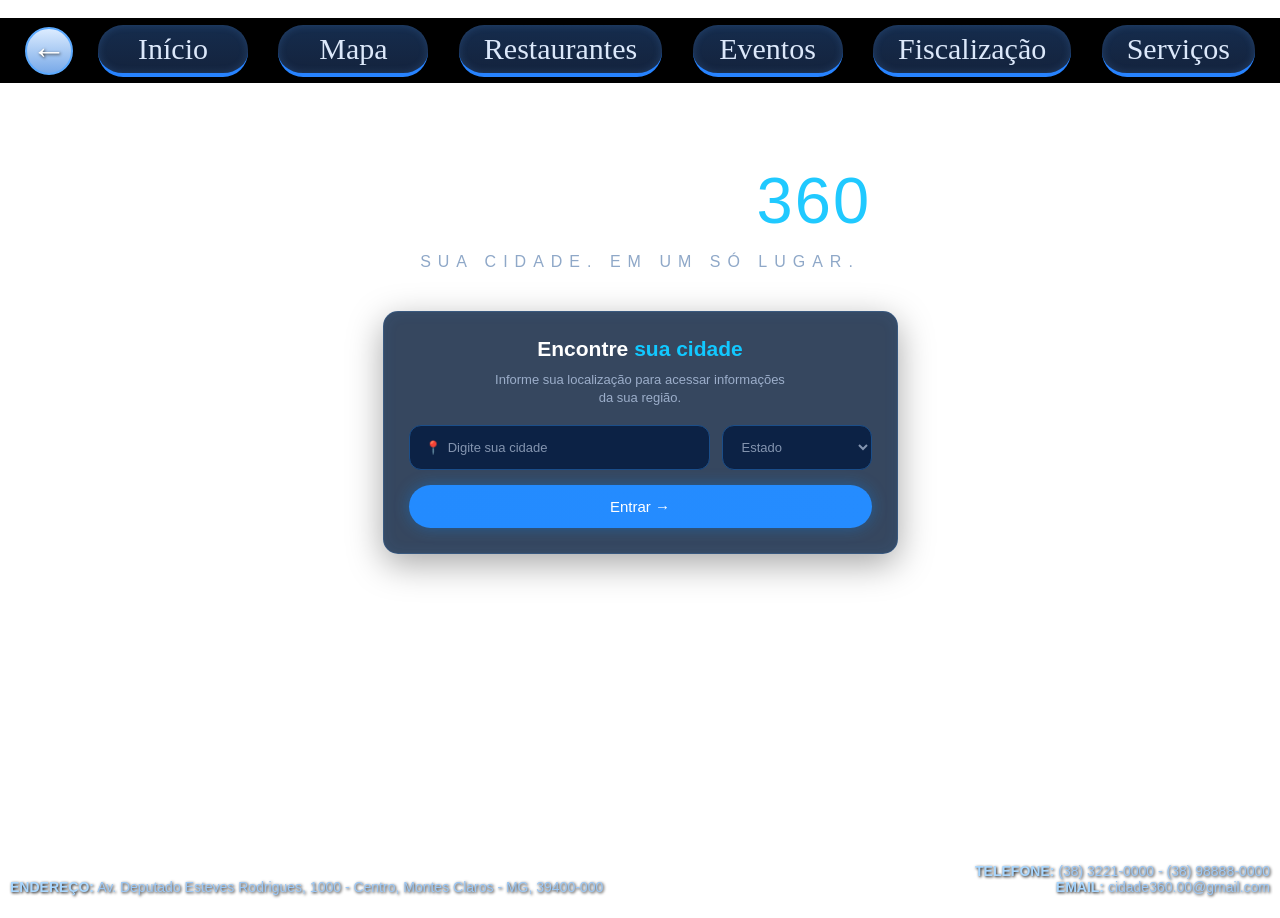
==== index.html @ a631282c "Add files via upload" ====
<!DOCTYPE html>
<html lang="pt-BR">

<head>
    <meta charset="UTF-8">
    <meta name="viewport" content="width=device-width, initial-scale=1.0">

    <title>Cidade 360</title>

    <link rel="stylesheet" href="style.css">
</head>

<body style="background-image: url('https://www.melhoresdestinos.com.br/wp-content/uploads/2019/05/passagens-aereas-singapura-capa2019-02.jpg');"></body>"
    
    <header class="menu">

  <button class="voltar">←</button>

   <nav>
     <a href="#">Início</a>
    <a href="#">Mapa</a>
    <a href="#">Restaurantes</a>
    <a href="#">Eventos</a>
    <a href="#">Fiscalização</a>
     <a href="#">Serviços</a>
        </nav>

</header>

<main>

 <section class="logo">
    <h1>
    CIDADE <span>360</span>         </h1>

   <p>SUA CIDADE. EM UM SÓ LUGAR.</p>
 </section>

<section class="localizacao">

<h2> Encontre <span>sua cidade</span>   </h2>

 <p>
  Informe sua localização para acessar informações<br>
  da sua região.
 </p>


 <div class="campos">

     <input
    type="text"
 placeholder="📍  Digite sua cidade"
     >

  <select>
  <option value="">  Estado</option>
    <option>Minas Gerais</option>
 <option>São Paulo</option>
 <option>Rio de Janeiro</option>
 <option>Bahia</option>
<option>Paraná</option>
</select>

</div>


<button class="entrar">
 Entrar →
</button>

 </section>

 </main>
   
<footer>

    <div class="endereco">
    <strong>ENDEREÇO:</strong>
    Av. Deputado Esteves Rodrigues, 1000 -
     Centro, Montes Claros - MG, 39400-000
    </div>

    <div class="contato">
    <strong>TELEFONE:</strong> (38) 3221-0000 - (38) 98888-0000
    <br>
    <strong>EMAIL:</strong> cidade360.00@gmail.com
        </div>

</footer>

</body>
</html>
---- style.css ----
* {
    margin: 0;
    padding: 0;
    box-sizing: border-box;
}

body {
    width: 100%;
    min-height: 100vh;

    font-family: Arial, Helvetica, sans-serif;

    background-image:
        linear-gradient(
            rgba(3, 25, 55, 0.35),
            rgba(3, 25, 55, 0.35)
        ),
        url("cidade.jpg");

    background-size: cover;
    background-position: center;
    background-repeat: no-repeat;

    color: white;

    overflow: hidden;
}




.menu {
    width: 100%;
    height: 65px;

    background: #000;

    display: flex;
    align-items: center;

    padding: 5px 25px;

    gap: 25px;
}




.voltar {
    width: 48px;
    height: 48px;

    border-radius: 50%;
    border: 2px solid #5caaff;

    background: linear-gradient(
        #dcecff,
        #78a9e8
    );

    color: white;

    font-size: 35px;

    cursor: pointer;

    text-shadow: 1px 1px 3px #333;
}




nav {
    display: flex;
    align-items: center;
    justify-content: space-between;

    flex: 1;

    gap: 15px;
}

nav a {
    min-width: 150px;

    padding: 7px 25px;

    text-align: center;

    text-decoration: none;

    color: #dce8fa;

    font-family: Georgia, serif;

    font-size: 30px;

    border-radius: 25px;

    background: linear-gradient(
        #152c4d,
        #14233d
    );

    border-bottom: 4px solid #2783ff;

    box-shadow:
        inset 0 0 8px rgba(100, 170, 255, 0.2);

    transition: 0.3s;
}

nav a:hover {
    background: #244a78;

    transform: translateY(-2px);
}


main {
    min-height: calc(100vh - 65px);

    display: flex;

    flex-direction: column;

    align-items: center;
}




.logo {
    margin-top: 80px;

    text-align: center;
}

.logo h1 {
    font-size: 65px;

    letter-spacing: 12px;

    font-weight: 300;

    text-shadow:
        0 0 10px rgba(255,255,255,0.4);
}

.logo h1 span {
    color: #20c9ff;

    letter-spacing: 2px;
}

.logo p {
    margin-top: 15px;

    font-size: 16px;

    letter-spacing: 7px;

    color: #8fa8c8;
}




.localizacao {
    width: 515px;

    margin-top: 40px;

    padding: 25px;

    text-align: center;

    border-radius: 15px;

    background: rgba(10, 31, 60, 0.82);

    border: 1px solid rgba(70, 160, 255, 0.2);

    box-shadow:
        0 10px 35px rgba(0, 0, 0, 0.35),
        inset 0 0 15px rgba(60, 150, 255, 0.08);

    backdrop-filter: blur(5px);
}

.localizacao h2 {
    font-size: 21px;

    margin-bottom: 10px;
}

.localizacao h2 span {
    color: #12c8ff;
}

.localizacao p {
    font-size: 13px;

    line-height: 18px;

    color: #9caeca;

    margin-bottom: 18px;
}




.campos {
    display: flex;

    gap: 12px;

    width: 100%;
}

input,
select {
    height: 45px;

    border-radius: 12px;

    border: 1px solid #1b4e89;

    background: rgba(5, 28, 65, 0.85);

    color: white;

    padding: 0 15px;

    outline: none;

    font-size: 13px;
}

input {
    flex: 1;
}

select {
    width: 150px;
}

input::placeholder {
    color: #8495b0;
}

select {
    color: #8495b0;
}



.entrar {
    width: 100%;

    height: 43px;

    margin-top: 15px;

    border: none;

    border-radius: 25px;

    background: linear-gradient(
        90deg,
        #238bff,
        #258cff
    );

    color: white;

    font-size: 15px;

    cursor: pointer;

    box-shadow:
        0 0 15px rgba(0, 140, 255, 0.35);

    transition: 0.3s;
}

.entrar:hover {
    transform: scale(1.02);

    box-shadow:
        0 0 25px rgba(0, 150, 255, 0.6);
}




footer {
    position: fixed;

    bottom: 0;
    left: 0;

    width: 100%;

    min-height: 55px;

    display: flex;

    align-items: flex-end;

    justify-content: space-between;

    padding: 0 10px 5px;

    color: #9bc7f5;

    font-size: 14px;

    text-shadow:
        1px 1px 3px #000;
}

footer strong {
    color: #a9d7ff;
}

.endereco {
    max-width: 65%;
}

.contato {
    text-align: right;
}
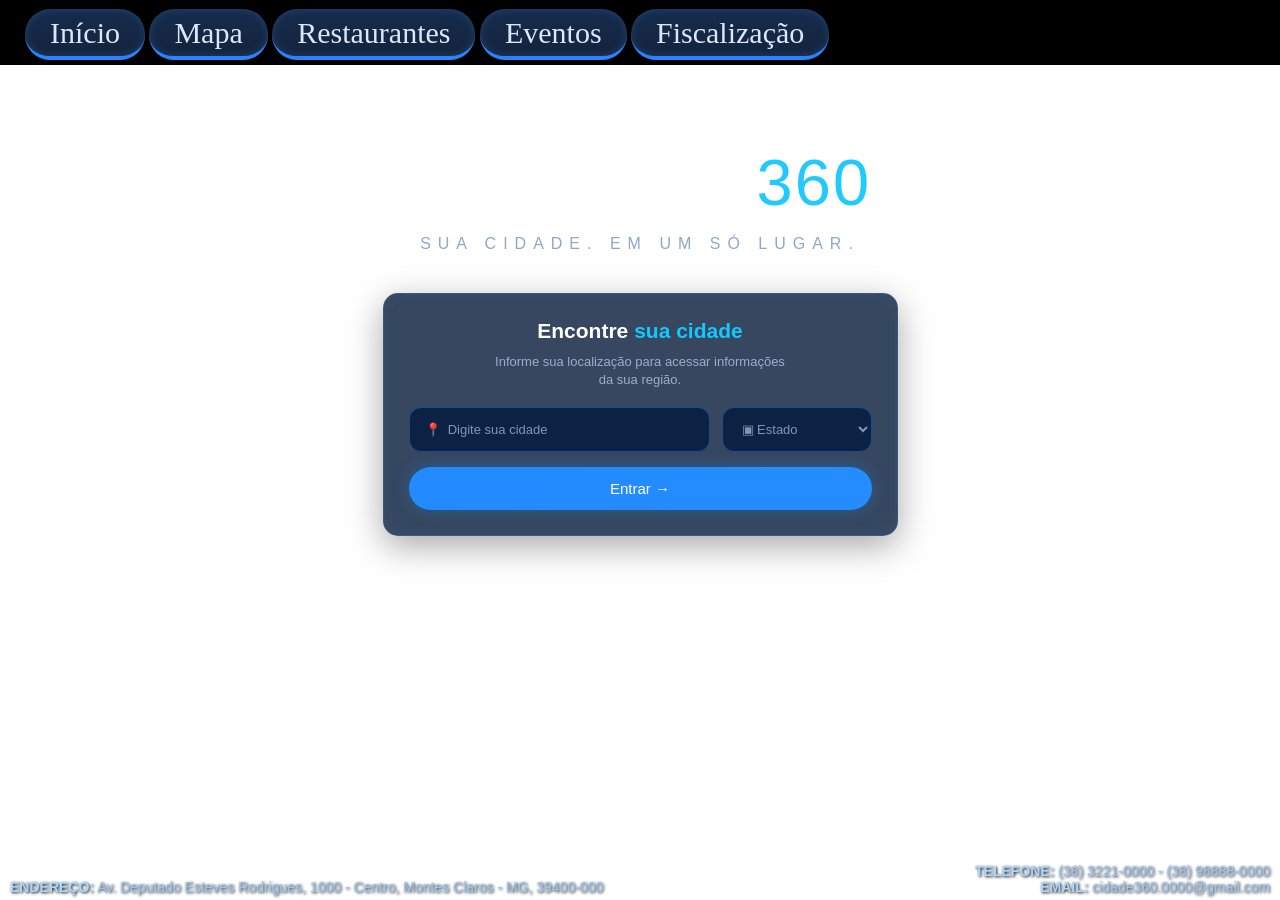
==== commit 73f005b3: "Add files via upload" ====
--- a/index.html
+++ b/index.html
@@ -2,92 +2,102 @@
 <html lang="pt-BR">
 
 <head>
-    <meta charset="UTF-8">
-    <meta name="viewport" content="width=device-width, initial-scale=1.0">
+<meta charset="UTF-8">
+<meta name="viewport" content="width=device-width, initial-scale=1.0">
 
     <title>Cidade 360</title>
 
-    <link rel="stylesheet" href="style.css">
+    <link rel="stylesheet" href="index.css">
 </head>
 
-<body style="background-image: url('https://www.melhoresdestinos.com.br/wp-content/uploads/2019/05/passagens-aereas-singapura-capa2019-02.jpg');"></body>"
+<body style="background-image: url(https://forbes.com.br/wp-content/uploads/2023/12/Life_Melhores-cidades-do-mundo-2.jpg)"></body>
+
+
     
-    <header class="menu">
+<header class="menu">
 
-  <button class="voltar">←</button>
-
-   <nav>
-     <a href="#">Início</a>
+<div>
+     <nav>
+    <div class="links"><a href="index.html">Início</a>
     <a href="#">Mapa</a>
-    <a href="#">Restaurantes</a>
-    <a href="#">Eventos</a>
+    <a href="restau.html">Restaurantes</a>
+   <a href="eventos.html">Eventos</a>
     <a href="#">Fiscalização</a>
-     <a href="#">Serviços</a>
+    
         </nav>
-
+</div>
 </header>
 
+   
 <main>
 
- <section class="logo">
+        
+<section class="logo">
     <h1>
-    CIDADE <span>360</span>         </h1>
+            CIDADE <span>360</span>
+    </h1>
 
-   <p>SUA CIDADE. EM UM SÓ LUGAR.</p>
+        <p>SUA CIDADE. EM UM SÓ LUGAR.</p>
  </section>
 
+
+       
 <section class="localizacao">
 
-<h2> Encontre <span>sua cidade</span>   </h2>
+     <h2>
+     Encontre <span>sua cidade</span>
+     </h2>
 
  <p>
-  Informe sua localização para acessar informações<br>
-  da sua região.
- </p>
+    Informe sua localização para acessar informações<br>
+    da sua região.
+    </p>
 
 
- <div class="campos">
+    <div class="campos">
 
-     <input
-    type="text"
- placeholder="📍  Digite sua cidade"
-     >
+ <input
+      type="text"
+     placeholder="📍  Digite sua cidade"
+                >
 
-  <select>
-  <option value="">  Estado</option>
+     <select>
+    <option value="">▣  Estado</option>
     <option>Minas Gerais</option>
- <option>São Paulo</option>
- <option>Rio de Janeiro</option>
- <option>Bahia</option>
-<option>Paraná</option>
-</select>
+    <option>São Paulo</option>
+  <option>Rio de Janeiro</option>
+    <option>Bahia</option>
+     <option>Paraná</option>
+    </select>
 
-</div>
+    </div>
+
+<a href="bemvindo.html">
+    <button class="entrar">
+      Entrar →
+    </button></a>
+
+    </section>
+
+    </main>
 
 
-<button class="entrar">
- Entrar →
-</button>
-
- </section>
-
- </main>
    
-<footer>
+    <footer>
 
     <div class="endereco">
     <strong>ENDEREÇO:</strong>
-    Av. Deputado Esteves Rodrigues, 1000 -
-     Centro, Montes Claros - MG, 39400-000
-    </div>
+     Av. Deputado Esteves Rodrigues, 1000 -
+    Centro, Montes Claros - MG, 39400-000
+     </div>
 
-    <div class="contato">
+ <div class="contato">
     <strong>TELEFONE:</strong> (38) 3221-0000 - (38) 98888-0000
     <br>
-    <strong>EMAIL:</strong> cidade360.00@gmail.com
-        </div>
+     <strong>EMAIL:</strong> cidade360.0000@gmail.com
+ </div>
 
-</footer>
+    </footer>
 
 </body>
 </html>
--- a/index.css
+++ b/index.css
@@ -0,0 +1,345 @@
+* {
+    margin: 0;
+    padding: 0;
+    box-sizing: border-box;
+}
+
+body {
+    width: 100%;
+    min-height: 100vh;
+
+    font-family: Arial, Helvetica, sans-serif;
+
+    background-image:
+        linear-gradient(
+            rgba(3, 25, 55, 0.35),
+            rgba(3, 25, 55, 0.35)
+        ),
+        url("cidade.jpg");
+
+    background-size: cover;
+    background-position: center;
+    background-repeat: no-repeat;
+
+    color: white;
+
+    overflow: hidden;
+}
+
+
+/* =========================
+   MENU
+========================= */
+
+.menu {
+    width: 100%;
+    height: 65px;
+
+    background: #000;
+
+    display: flex;
+    align-items: center;
+
+    padding: 5px 25px;
+
+    gap: 25px;
+}
+
+
+/* BOTÃO VOLTAR */
+
+.voltar {
+    width: 48px;
+    height: 48px;
+
+    border-radius: 50%;
+    border: 2px solid #5caaff;
+
+    background: linear-gradient(
+        #dcecff,
+        #78a9e8
+    );
+
+    color: white;
+
+    font-size: 35px;
+
+    cursor: pointer;
+
+    text-shadow: 1px 1px 3px #333;
+}
+
+
+/* LINKS */
+
+nav {
+    display: flex;
+    align-items: center;
+    justify-content: space-between;
+
+    flex: 1;
+
+    gap: 15px;
+}
+
+nav a {
+    min-width: 150px;
+
+    padding: 7px 25px;
+
+    text-align: center;
+
+    text-decoration: none;
+
+    color: #dce8fa;
+
+    font-family: Georgia, serif;
+
+    font-size: 30px;
+
+    border-radius: 25px;
+
+    background: linear-gradient(
+        #152c4d,
+        #14233d
+    );
+
+    border-bottom: 4px solid #2783ff;
+
+    box-shadow:
+        inset 0 0 8px rgba(100, 170, 255, 0.2);
+
+    transition: 0.3s;
+}
+
+nav a:hover {
+    background: #244a78;
+
+    transform: translateY(-2px);
+}
+
+
+/* =========================
+   CONTEÚDO
+========================= */
+
+main {
+    min-height: calc(100vh - 65px);
+
+    display: flex;
+
+    flex-direction: column;
+
+    align-items: center;
+}
+
+
+/* LOGO */
+
+.logo {
+    margin-top: 80px;
+
+    text-align: center;
+}
+
+.logo h1 {
+    font-size: 65px;
+
+    letter-spacing: 12px;
+
+    font-weight: 300;
+
+    text-shadow:
+        0 0 10px rgba(255,255,255,0.4);
+}
+
+.logo h1 span {
+    color: #20c9ff;
+
+    letter-spacing: 2px;
+}
+
+.logo p {
+    margin-top: 15px;
+
+    font-size: 16px;
+
+    letter-spacing: 7px;
+
+    color: #8fa8c8;
+}
+
+
+/* =========================
+   CAIXA
+========================= */
+
+.localizacao {
+    width: 515px;
+
+    margin-top: 40px;
+
+    padding: 25px;
+
+    text-align: center;
+
+    border-radius: 15px;
+
+    background: rgba(10, 31, 60, 0.82);
+
+    border: 1px solid rgba(70, 160, 255, 0.2);
+
+    box-shadow:
+        0 10px 35px rgba(0, 0, 0, 0.35),
+        inset 0 0 15px rgba(60, 150, 255, 0.08);
+
+    backdrop-filter: blur(5px);
+}
+
+.localizacao h2 {
+    font-size: 21px;
+
+    margin-bottom: 10px;
+}
+
+.localizacao h2 span {
+    color: #12c8ff;
+}
+
+.localizacao p {
+    font-size: 13px;
+
+    line-height: 18px;
+
+    color: #9caeca;
+
+    margin-bottom: 18px;
+}
+
+
+/* CAMPOS */
+
+.campos {
+    display: flex;
+
+    gap: 12px;
+
+    width: 100%;
+}
+
+input,
+select {
+    height: 45px;
+
+    border-radius: 12px;
+
+    border: 1px solid #1b4e89;
+
+    background: rgba(5, 28, 65, 0.85);
+
+    color: white;
+
+    padding: 0 15px;
+
+    outline: none;
+
+    font-size: 13px;
+}
+
+input {
+    flex: 1;
+}
+
+select {
+    width: 150px;
+}
+
+input::placeholder {
+    color: #8495b0;
+}
+
+select {
+    color: #8495b0;
+}
+
+
+/* BOTÃO ENTRAR */
+
+.entrar {
+    width: 100%;
+
+    height: 43px;
+
+    margin-top: 15px;
+
+    border: none;
+
+    border-radius: 25px;
+
+    background: linear-gradient(
+        90deg,
+        #238bff,
+        #258cff
+    );
+
+    color: white;
+
+    font-size: 15px;
+
+    cursor: pointer;
+
+    box-shadow:
+        0 0 15px rgba(0, 140, 255, 0.35);
+
+    transition: 0.3s;
+}
+
+.entrar:hover {
+    transform: scale(1.02);
+
+    box-shadow:
+        0 0 25px rgba(0, 150, 255, 0.6);
+}
+
+
+/* =========================
+   RODAPÉ
+========================= */
+
+footer {
+    position: fixed;
+
+    bottom: 0;
+    left: 0;
+
+    width: 100%;
+
+    min-height: 55px;
+
+    display: flex;
+
+    align-items: flex-end;
+
+    justify-content: space-between;
+
+    padding: 0 10px 5px;
+
+    color: #9bc7f5;
+
+    font-size: 14px;
+
+    text-shadow:
+        1px 1px 3px #000;
+}
+
+footer strong {
+    color: #a9d7ff;
+}
+
+.endereco {
+    max-width: 65%;
+}
+
+.contato {
+    text-align: right;
+}
